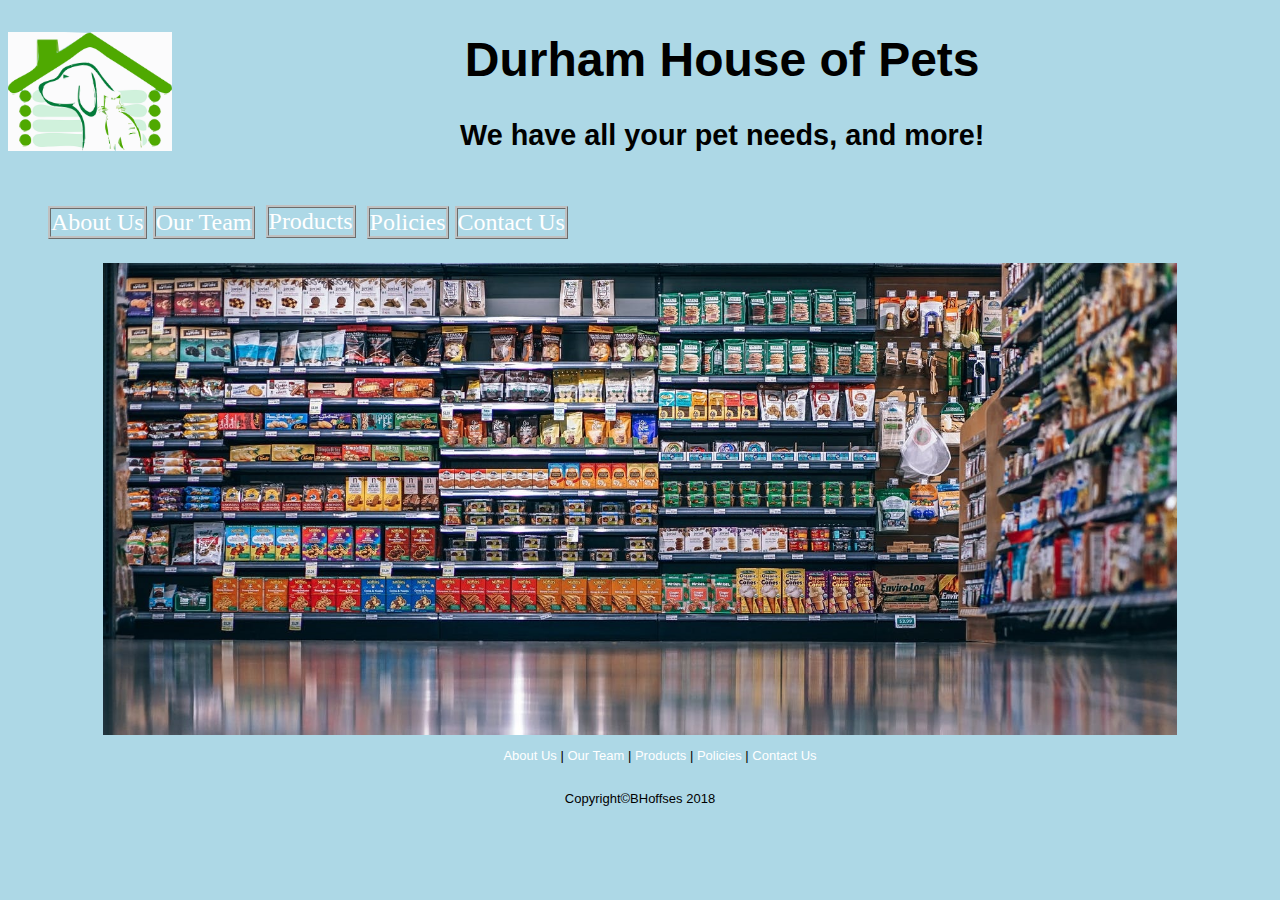
==== index.htm @ b1541c6f "Update index.htm" ====
<!DOCTYPE html>
  <html>
   <meta charset:ANSI>
   <head>
     <title>Durham House of Pets</title>
     <link rel="stylesheet" type="text/css" href="homepage.css"
   </head>
   <body>
	<header>
	  <a href="index.htm"><img src="DHPLogo.png" alt="DHP Logo" class="logo"></a>
	  <h1>Durham House of Pets</h1>
	  <h2>We have all your pet needs, and more!</h2>
	</header>
	<nav>
	  <ul style=list-style-type:none>
	  <li><a href="about.html">About Us</a></li>
	  <li><a href="employees.html">Our Team</a></li>
		<div class="dropdown">
		<button class="dropbtn"> <li><a href="products.html">Products</a></li>
			</button>
		<div class="dropdown-content">
		<a href="dogsupplies.html">Dog Supplies</a>
		<a href="catsupplies.html">Cat Supplies</a>
		<a href="fishsupplies.html">Snake Supplies</a>
	</div></div>
	  <li><a href="policies.html">Policies</a></li>
	  <li><a href="contact_us.html">Contact Us</a></li></ul>
	</nav>

	<section>
	  <img src="petstore.jpeg" alt="Durham House of Pets" class="center">
	</section>
	
   </body>
   <footer>
	<ul>
	<li><a href="about.html">About Us</a></li>
	<li><a href="employees.html">Our Team</a></li>
	<li><a href="products.html">Products</a></li>
	<li><a href="policies.html">Policies</a></li>
	<li><a href="contact_us.html">Contact Us</a></li></ul>
	</ul>
	<br/> Copyright&copy;BHoffses 2018
   </footer>
</html>
---- homepage.css ----
body{
	background-color:lightblue;
	font-family: Verdana,sans-serif;
}
header{
	text-align:center;
}

.logo{
	display:block;
	width:13%;
	float:left;
}

h1{
	font-size:300%;
	
}

h2{
	font-size: 180%;
}

nav{
	overflow:hidden;
	font-family:Verdana
}
nav ul {
	text-align:center;
	font-size: 24px;
	display:inline-block;
	
}

nav ul li{
	display:inline-block;
	border-style:ridge;
	border-color:silver;

}

a:link{
	color:white;
	font-style:bold;
}
a:visited{
	color:white;
	font-style:bold;
}
a:hover{
	color:navy;
	text-decoration:underline;
}

nav ul li a{
	text-decoration:none;
	padding:60;
}

.dropdown{
	float:center;
	display:inline-block;
	overflow:hidden;
	margin-bottom:-13px
}

.dropdown .dropbtn{
	font-size:24px;
	border:none;
	outline:none;
	color:white;
	padding:5px;
	background-color:inherit;
	font-family:inherit;
	margin:0;
}

.dropdown-content{
	display:none;
	position:absolute;
	background-color:lightblue;
	min-width:160px;
	box-shadow:0px 8px 16px 0px rgba(0,0,0,0.2);
	z-index:100;
}

.dropdown-content a{
	float:none;
	color:white;
	padding:12px 16px;
	text-decoration:none;
	display:block;
	text-align:center;
}

.dropdown-content a:hover{
	background-color:#ddd;
}

.dropdown:hover .dropdown-content{
	display:block;
	float:center;
}

img{
	width:85%;
}

.center{
	display:block;
	margin-left:auto;
	margin-right:auto;
	width:85%;
}

footer{
	text-align:center;
	font-size: 13px;
}
footer ul li{
	display:inline;
}

footer li:not(:first-child):before {
    content: " | ";
}
footer ul li a{
	text-decoration:none;
	padding:25
}
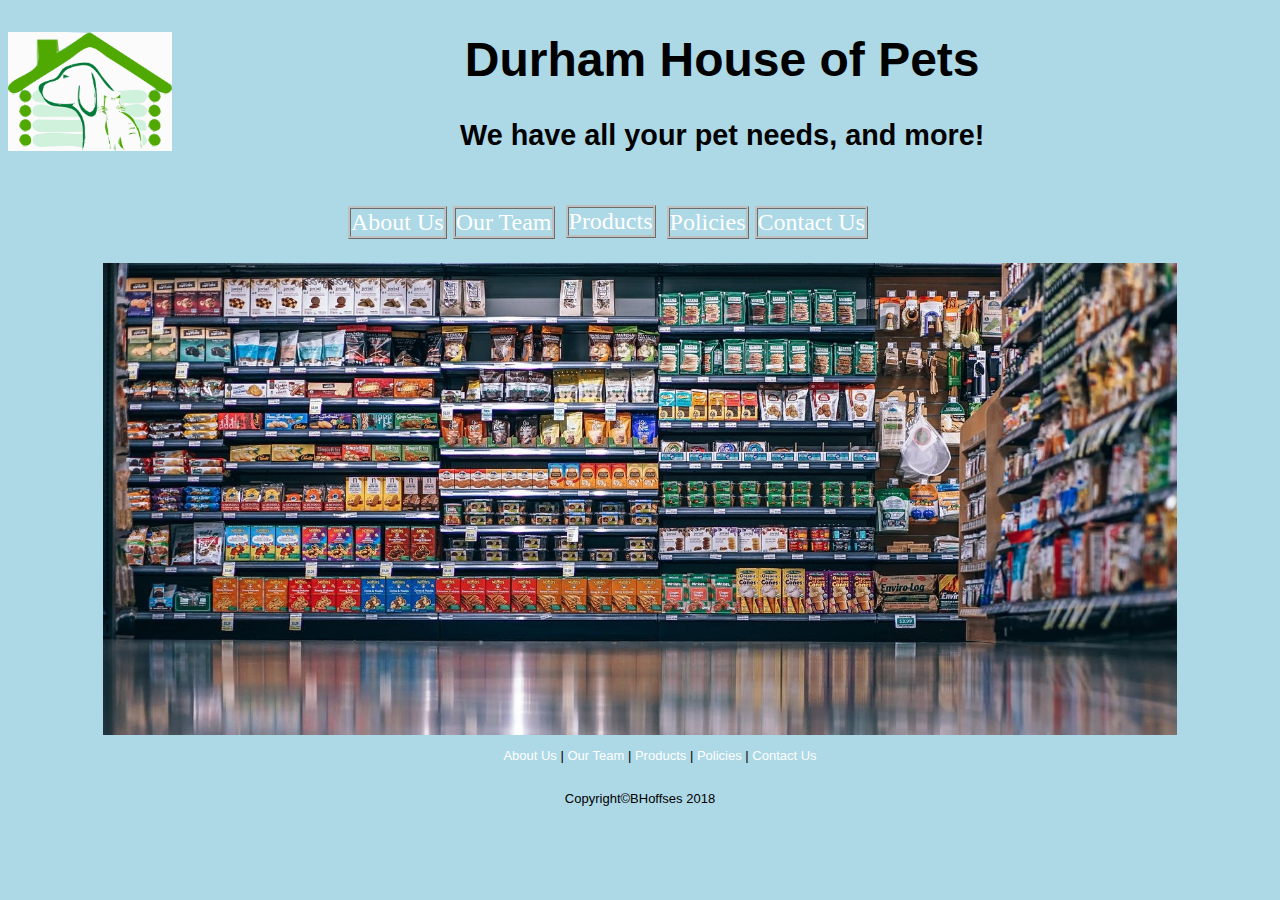
==== commit 25073bd2: "Update index.htm" ====
--- a/index.htm
+++ b/index.htm
@@ -1,9 +1,11 @@
 <!DOCTYPE html>
   <html>
-   <meta charset:ANSI>
+   <meta charset:UTF-8>
+	<meta name="description" content="Pet Store Webpage">
+	<meta name="author" content="Bridget Hoffses">
    <head>
      <title>Durham House of Pets</title>
-     <link rel="stylesheet" type="text/css" href="homepage.css"
+     <link rel="stylesheet" type="text/css" href="homepage.css">
    </head>
    <body>
 	<header>
--- a/homepage.css
+++ b/homepage.css
@@ -29,7 +29,7 @@
 	text-align:center;
 	font-size: 24px;
 	display:inline-block;
-	
+	margin-left:300px;
 }
 
 nav ul li{
@@ -127,4 +127,4 @@
 footer ul li a{
 	text-decoration:none;
 	padding:25
-}+}
